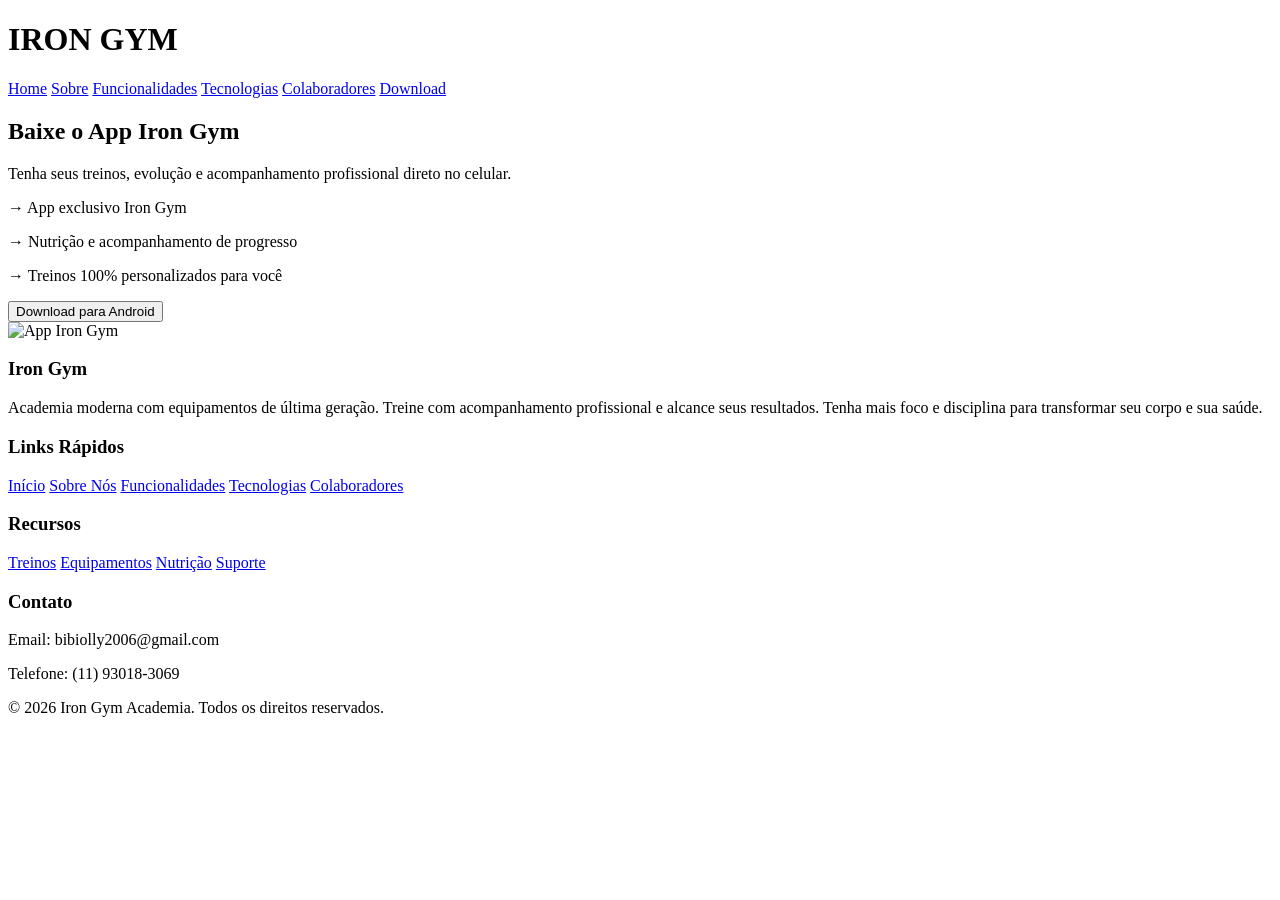
==== pages/download.html @ 8952d629 "feat: develop complete download section" ====
<!DOCTYPE html>
<html lang="pt-br">
<head>
    <meta charset="UTF-8">
    <meta name="viewport" content="width=device-width, initial-scale=1.0">
    <title>Download — Iron Gym</title>
    <link rel="stylesheet" href="../styles/Download.css">
</head>
<body>

<header>
    <h1>IRON GYM</h1>
    <nav>
        <a href="index.html">Home</a>
        <a href="index.html#sobre">Sobre</a>
        <a href="index.html#Funcionalidades">Funcionalidades</a>
        <a href="index.html#Tecnologias">Tecnologias</a>
        <a href="index.html#Colaboradores">Colaboradores</a>
        <a href="download.html">Download</a>
    </nav>
</header>

<section class="section download-section">

    <div class="download-container">

        <!-- TEXTO (ESQUERDA) -->
        <div class="download-text">

            <h2>Baixe o App Iron Gym</h2>

            <p>
                Tenha seus treinos, evolução e acompanhamento profissional
                direto no celular.
            </p>

            <p>→ App exclusivo Iron Gym</p>
            <p>→ Nutrição e acompanhamento de progresso</p>
            <p>→ Treinos 100% personalizados para você</p>

            <div class="download-area">
                <button class="btn">Download para Android</button>
            </div>

        </div>

        <!-- IMAGEM (DIREITA) -->
        <div class="download-image">
            <img src="../img/logo.png" alt="App Iron Gym">
        </div>

    </div>

</section>

<footer class="footer">

<div class="footer-container">

<div class="footer-box">
<h3>Iron Gym</h3>
<p>
Academia moderna com equipamentos de última geração.
Treine com acompanhamento profissional e alcance seus resultados.
Tenha mais foco e disciplina para transformar seu corpo e sua saúde.
</p>
</div>

<div class="footer-box">
<h3>Links Rápidos</h3>
<a href="index.html">Início</a>
<a href="index.html#sobre">Sobre Nós</a>
<a href="index.html#funcionalidades">Funcionalidades</a>
<a href="index.html#Tecnologias">Tecnologias</a>
<a href="index.html#Colaboradores">Colaboradores</a>
</div>

<div class="footer-box">
<h3>Recursos</h3>
<a href="#">Treinos</a>
<a href="#">Equipamentos</a>
<a href="#">Nutrição</a>
<a href="#">Suporte</a>
</div>

<div class="footer-box">
<h3>Contato</h3>
<p>Email: bibiolly2006@gmail.com</p>
<p>Telefone: (11) 93018-3069</p>
</div>

</div>

<div class="footer-bottom">
<p>© 2026 Iron Gym Academia. Todos os direitos reservados.</p>
</div>

</footer>

<script src="../scripts/scripts.js"></script>
</body>
</html>
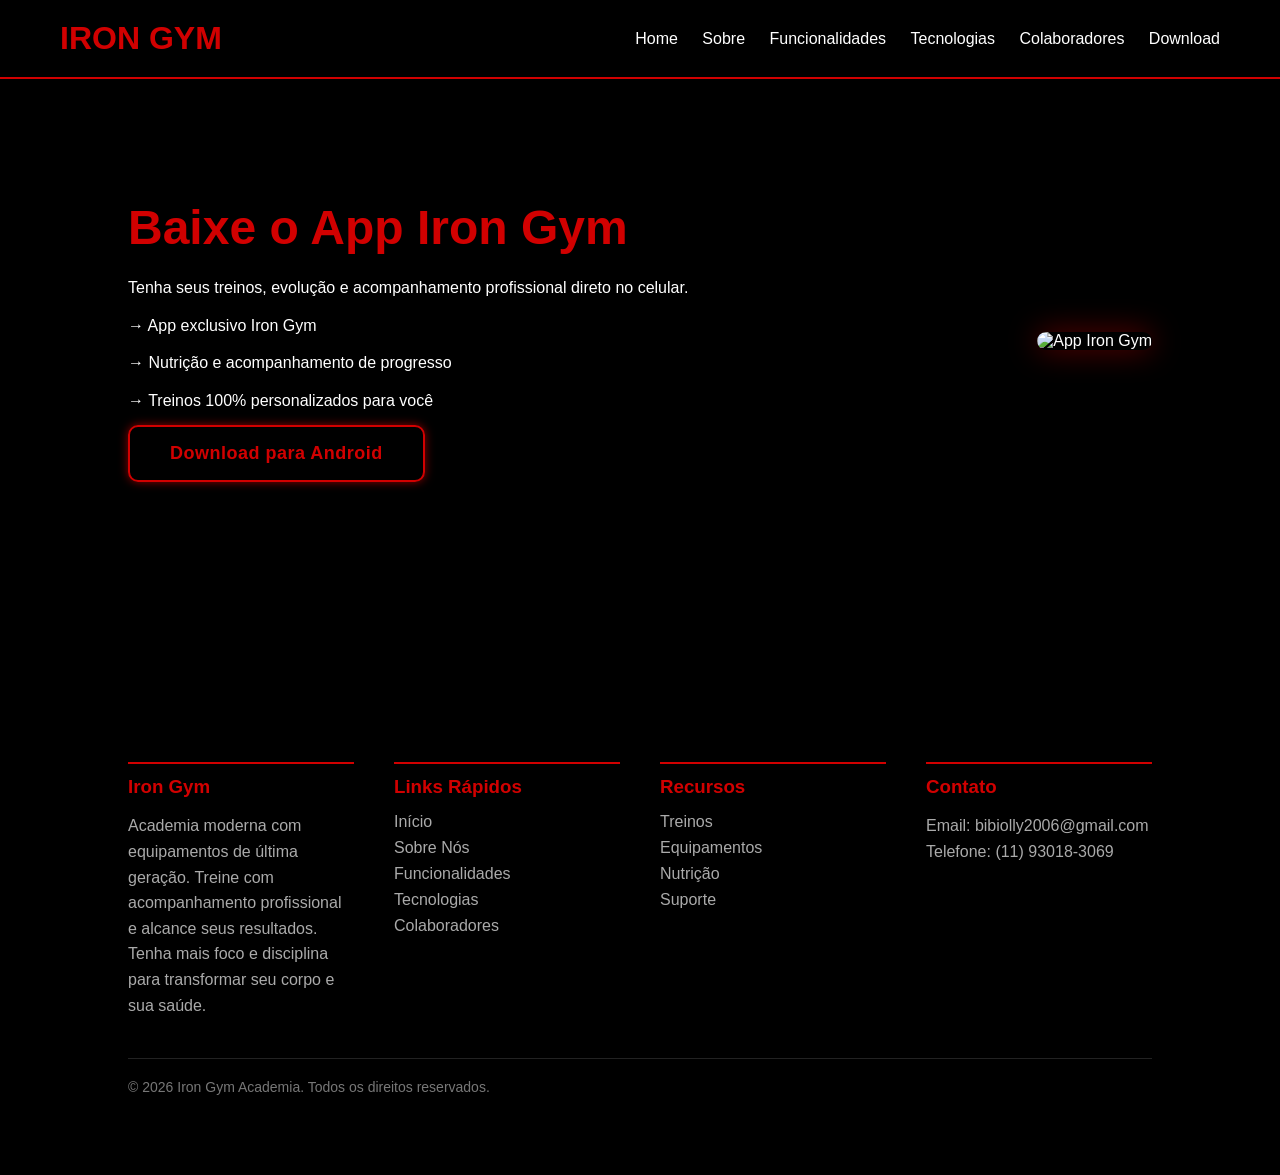
==== commit a389dfe4: "Style: I added styling to the homepage and the download page." ====
--- a/pages/download.html
+++ b/pages/download.html
@@ -4,7 +4,7 @@
     <meta charset="UTF-8">
     <meta name="viewport" content="width=device-width, initial-scale=1.0">
     <title>Download — Iron Gym</title>
-    <link rel="stylesheet" href="../styles/Download.css">
+    <link rel="stylesheet" href="../styles/download.css">
 </head>
 <body>
 
--- a/styles/download.css
+++ b/styles/download.css
@@ -0,0 +1,223 @@
+/* RESET BÁSICO */
+
+*{
+    margin:0;
+    padding:0;
+    box-sizing:border-box;
+    font-family: Arial, Helvetica, sans-serif;
+}
+
+html{
+    scroll-behavior:smooth;
+}
+
+body{
+    background:#000;
+    color:white;
+}
+
+
+/* HEADER */
+
+header{
+    display:flex;
+    justify-content:space-between;
+    align-items:center;
+    padding:20px 60px;
+    background:#000;
+    border-bottom:2px solid #d10000;
+
+    position:fixed;
+    top:0;
+    left:0;
+    width:100%;
+    z-index:1000;
+}
+
+header h1{
+    color:#d10000;
+}
+
+
+/* MENU */
+
+nav a{
+    margin-left:20px;
+    text-decoration:none;
+    color:white;
+    position:relative;
+    font-weight:500;
+    transition:0.3s;
+}
+
+nav a:hover{
+    color:#d10000;
+}
+
+nav a::after{
+    content:"";
+    position:absolute;
+    left:0;
+    bottom:-5px;
+    width:0;
+    height:2px;
+    background:#d10000;
+    transition:0.5s ease;
+}
+
+nav a:hover::after{
+    width:100%;
+}
+
+
+.download-section{
+    padding:200px 10%;  
+    text-align:left;
+}
+
+.download-section h2{
+    color: #d10000;
+    font-size:48px;
+    margin-bottom:20px;
+}
+
+.download-section p{
+    margin-bottom:30px;
+    line-height:1.8;
+    max-width:600px;
+}
+
+.btn{
+    display:inline-block;
+    padding:16px 40px;
+    border-radius:10px;
+
+    background:transparent;
+    color:#d10000;
+    border:2px solid #d10000;
+
+    font-size:18px;
+    font-weight:700;
+    letter-spacing:0.5px;
+    text-decoration:none;
+    cursor:pointer;
+
+    transition:all 0.25s ease;
+
+    box-shadow:0 0 10px rgba(255,0,0,0.55);
+}
+
+.btn:hover{
+    background:#d10000;
+    color:#000;
+
+    transform:translateY(-4px);
+
+    box-shadow:
+        0 0 15px rgba(234,0,0,0.6),
+        0 0 35px rgba(221,0,0,0.4),
+        0 0 60px rgba(182,0,0,0.2);
+}
+
+.btn:active{
+    transform:scale(0.96);
+}
+
+
+.footer{
+    background:#000;
+    padding:80px 10%;
+}
+
+.footer-container{
+    display:grid;
+    grid-template-columns:repeat(4,1fr);
+    gap:40px;
+}
+
+.footer-box h3{
+    color:#d10000;
+    margin-bottom:15px;
+    border-top:2px solid #d10000; 
+    padding-top:12px;
+}
+
+.footer-box p{
+    color:#aaa;
+    line-height:1.6;
+}
+
+.footer-box a{
+    display:block;
+    text-decoration:none;
+    color:#aaa;
+    margin:8px 0;
+    position:relative;
+    transition:0.3s;
+}
+
+.footer-box a:hover{
+    color:#d10000;
+}
+
+.footer-box a::after{
+    content:"";
+    position:absolute;
+    left:0;
+    bottom:-3px;
+    width:0;
+    height:2px;
+    background:#d10000;
+    transition:0.4s;
+}
+
+.footer-box a:hover::after{
+    width:40%;
+}
+
+/* COPYRIGHT */
+
+.footer-bottom{
+    border-top:1px solid #222;
+    margin-top:40px;
+    padding-top:20px;
+    color:#777;
+    font-size:14px;
+}
+
+
+/* TRANSIÇÃO DE PÁGINA */
+
+body{
+    opacity:1;
+    transition:opacity 0.2s ease;
+}
+
+body.fade-out{
+    opacity:0;
+}
+
+.download-container{
+    display:flex;
+    align-items:center;
+    justify-content:space-between;
+    gap:60px;
+}
+
+.download-text{
+    max-width:600px;
+    text-align:left;
+}
+
+.download-text p{
+    margin:12px 0;
+    line-height:1.6;
+}
+
+.download-image img{
+    width:420px;
+    max-width:100%;
+    border-radius:12px;
+    box-shadow:0 0 30px rgba(255,0,0,0.4);
+}
+
